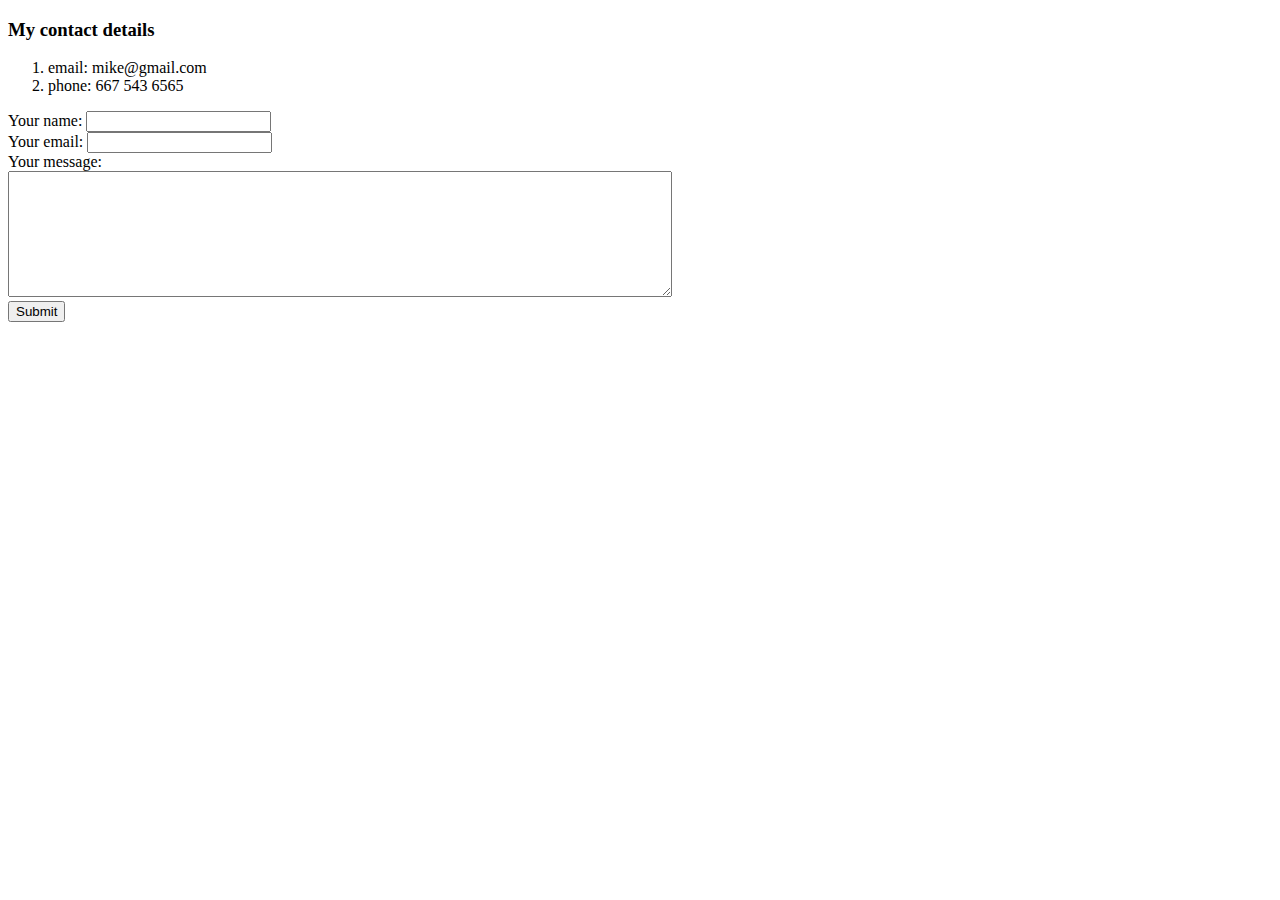
==== contact-me.html @ 49880640 "First draft" ====
<!DOCTYPE html>
<html lang="en" dir="ltr">
  <head>
    <meta charset="utf-8">
    <title>Contact me</title>
  </head>
  <body>
    <h3>My contact details</h3>
    <ol>
      <li>email: mike@gmail.com</li>
      <li>phone: 667 543 6565</li>
    </ol>
    <form action="mailto:msmikeescom@gmail.com" method="post" enctype="text/plain">
      <label>Your name:</label>
      <input type="text" name="yourName" value=""><br>
      <label>Your email:</label>
      <input type="text" name="yourEmail" value=""><br>
      <label>Your message:</label><br>
      <textarea name="yourMessage" rows="8" cols="80"></textarea><br>
      <input type="submit" name="">
    </form>
  </body>
</html>
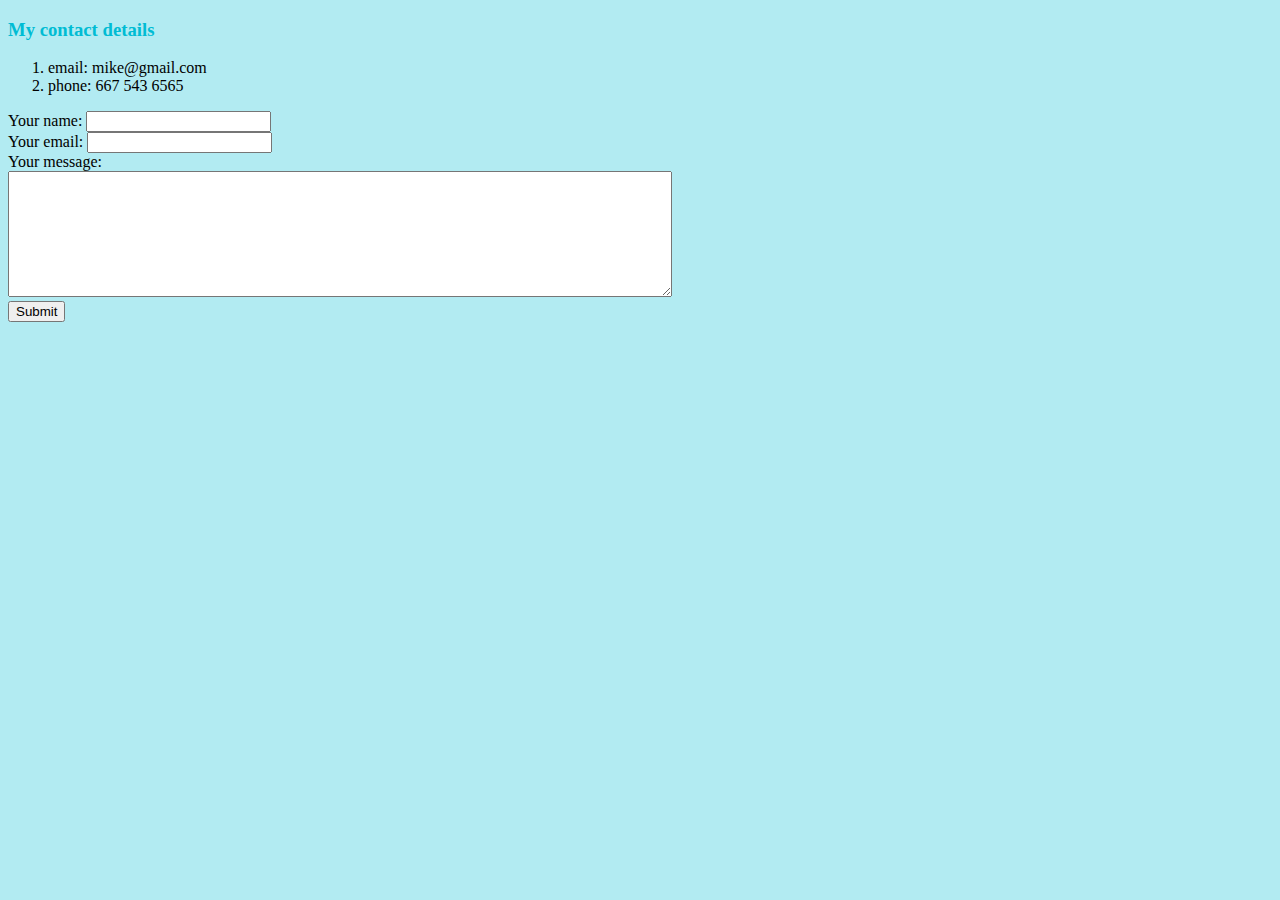
==== commit bea90e3f: "Implementing simple CSS" ====
--- a/contact-me.html
+++ b/contact-me.html
@@ -3,6 +3,7 @@
   <head>
     <meta charset="utf-8">
     <title>Contact me</title>
+    <link rel="stylesheet" href="css/styles.css">
   </head>
   <body>
     <h3>My contact details</h3>
--- a/css/styles.css
+++ b/css/styles.css
@@ -0,0 +1,18 @@
+body {
+  background-color: #b2ebf2;
+}
+hr {
+  border-style: none;
+  border-top-style: dotted;
+  border-color: #00bcd4;
+  border-width: 5px;
+  width: 80%;
+}
+
+h1 {
+  color: #00bcd4;
+}
+
+h3 {
+  color: #00bcd4;
+}
